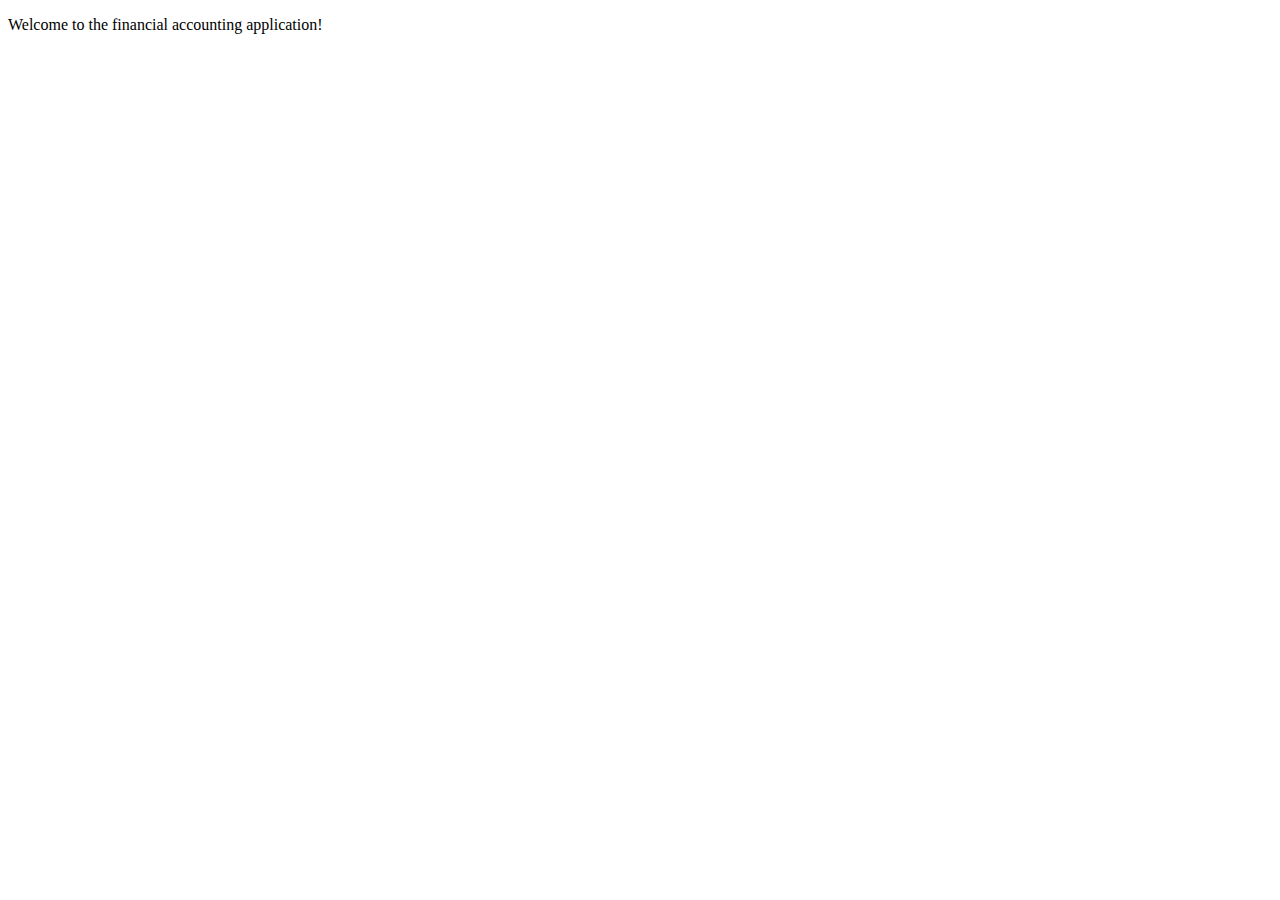
==== SpringMVC_16.06.2022/src/main/webapp/WEB-INF/views/index.html @ 65e0acd2 "дз 7 SpringMVC приложение для учета финансов Домашнее задание от 16.06.2022 1) Выбрать для себя пред" ====
<!DOCTYPE html>
<html lang="en" xmlns:th="http://www.thymeleaf.org">
<head>
    <meta charset="UTF-8">
    <title>Home page</title>
</head>
<body>
    <div th:insert="~{header :: header}"></div>
    <p>Welcome to the financial accounting application!</p>
</body>
</html>
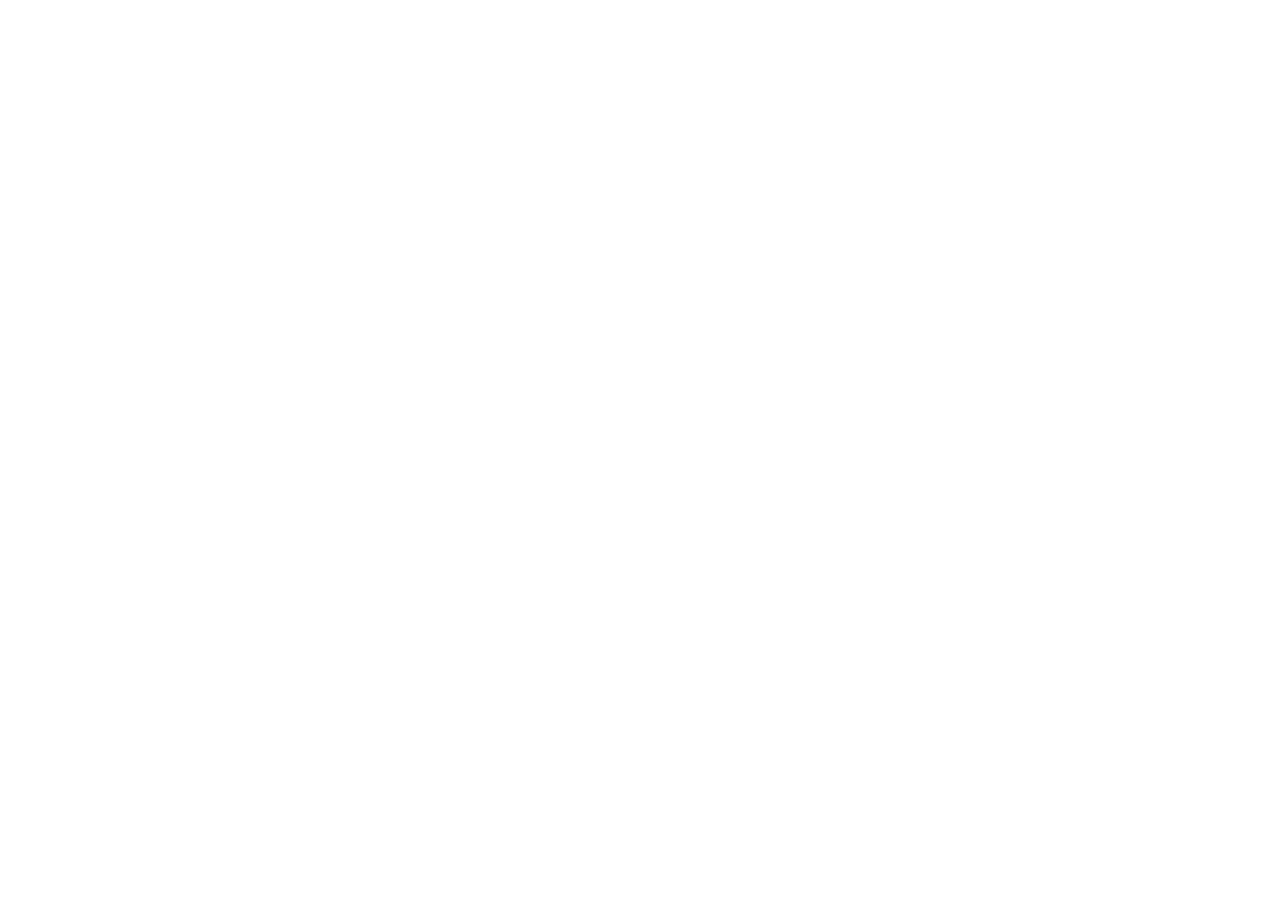
==== commit 74f2a2aa: "дз 7 SpringMVC приложение для учета финансов Домашнее задание от 16.06.2022 1) Выбрать для себя пред" ====
--- a/SpringMVC_16.06.2022/src/main/webapp/WEB-INF/views/index.html
+++ b/SpringMVC_16.06.2022/src/main/webapp/WEB-INF/views/index.html
@@ -3,9 +3,18 @@
 <head>
     <meta charset="UTF-8">
     <title>Home page</title>
+    <link rel="stylesheet" href="css/style.css">
 </head>
 <body>
     <div th:insert="~{header :: header}"></div>
-    <p>Welcome to the financial accounting application!</p>
+    <table class="table_index">
+        <tr>
+            <td><div th:insert="~{income :: income_fragment}"></div></td>
+            <td><div th:insert="~{transaction_income_deposit :: transaction_income_deposit_fragment}"></div></td></td>
+            <td><div th:insert="~{deposit :: deposit_fragment}"></div></td></td>
+            <td><div th:insert="~{transaction_deposit_expenses :: transaction_deposit_expenses_fragment}"></div></td></td>
+            <td><div th:insert="~{expenses :: expenses_fragment}"></div></td></td>
+        </tr>
+    </table>
 </body>
 </html>
